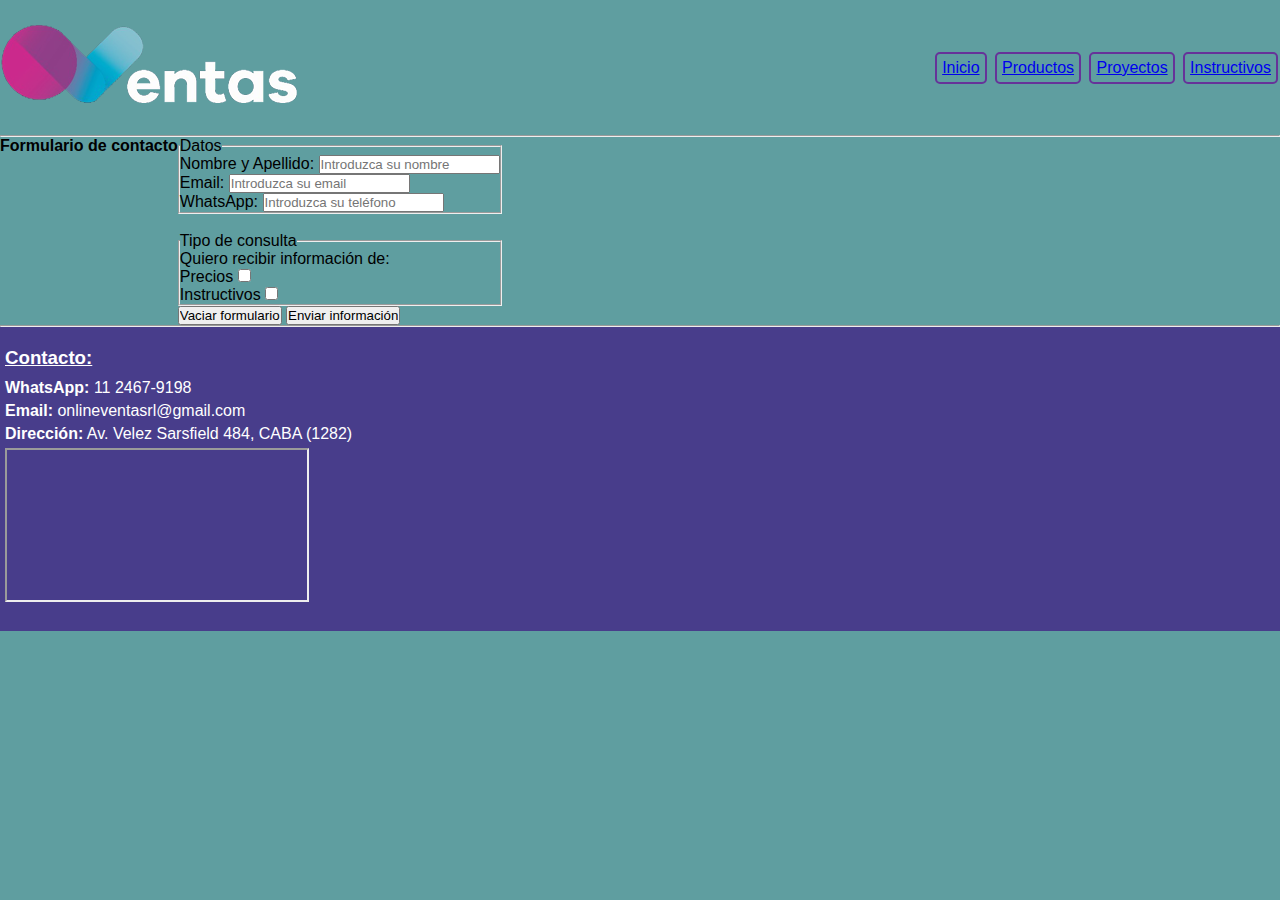
==== vistas/contacto.html @ a86e33a1 "1er commit: Estructura inicial del proyecto" ====
<!DOCTYPE html>
<html lang="en">
<head>
    <meta charset="UTF-8">
    <meta http-equiv="X-UA-Compatible" content="IE=edge">
    <meta name="viewport" content="width=device-width, initial-scale=1.0">
    <title>Contacto</title>
    <link rel="shortcut icon" href="../img/logo-favicon.png">
    <link rel="stylesheet" href="../CSS/style.css">
</head>
<body class="cuerpo">
    <!--Inicio del Header-->
    <header class="header">
        <h3 class="header__logo"><img src="../img/logo/logo3.png" alt="Logo"></h3>
        <nav class="header__navegador">
            <ul class="header__lista">
                <li class="header__item"><a href="../index.html">Inicio</a></li>
                <li class="header__item"><a href="./productos.html">Productos</a></li>
                <li class="header__item"><a href="./proyectos.html">Proyectos</a></li>
                <li class="header__item"><a href="./instructivos.html">Instructivos</a></li>
            </ul>
        </nav>
    </header>
    <!--Fin del Header-->
    <hr>
    <!--Inicio del cuerpo principal-->
    <main class="main">
        <!--Titulo de la página-->
        <section class="seccion__titulo">
            <h4>Formulario de contacto</h4>
        </section>
        <!--Inicio del formulario-->
        <section>
            <form action="" method="post" enctype="text/plain">
                <article>
                    <fieldset>
                        <legend>Datos</legend>
                        <div>
                            <p>
                                <label for="nombre">Nombre y Apellido:</label>
                                <input type="text" name="nombre" id="nombre" placeholder="Introduzca su nombre" required>
                            </p>
                            <p>
                                <label for="email">Email:</label>
                                <input type="email" name="email" id="email" placeholder="Introduzca su email" required>
                            </p>
                            <p>
                                <label for="tel">WhatsApp:</label>
                                <input type="tel" name="tel" id="tel" placeholder="Introduzca su teléfono" required>
                            </p>
                        </div>
                    </fieldset>
                </article><br>
                <article>
                    <fieldset>
                        <legend>Tipo de consulta</legend>
                        <div>
                            <p>Quiero recibir información de:</p>
                            <p>
                                <label for="precios">Precios</label>
                                <input type="checkbox" name="precios" id="precios">
                            </p>
                            <p>
                                <label for="instructivos">Instructivos</label>
                                <input type="checkbox" name="instructivos" id="instructivos">
                            </p>
                        </div>
                    </fieldset>
                </article>
                <div>
                    <p>
                        <input type="reset" value="Vaciar formulario">
                        <input type="submit" value="Enviar información">
                    </p>
                </div>
            </form>
        </section>
    </main>
    <!--Fin del cuerpo principal-->
    <hr>
    <!--Inicio del pie de pagina-->
    <footer class="footer">
        <h3 class="footer__titulo">Contacto:</h3>
        <p class="footer__datos"><strong>WhatsApp:</strong> <span>11 2467-9198</span></p>
        <p class="footer__datos"><strong>Email:</strong> <span>onlineventasrl@gmail.com</span></p>
        <p class="footer__datos"><strong>Dirección:</strong> <span>Av. Velez Sarsfield 484, CABA (1282)</span>
        </p>
        <nav class="footer__datos">
            <iframe src="https://maps.app.goo.gl/8QskTD3SeJTxgFvh6" frameborder="5px">direccion</iframe>
        </nav>
    </footer>
    <!--Fin del pie de pagina-->
</body>
</html>
---- CSS/style.css ----
*{
    margin: 0px;
    padding: 0px;
}
.cuerpo{
    background-color:cadetblue;
    font-family: Arial, Helvetica, sans-serif;
}
.grid{
    display: grid;
    grid-template-columns: 1fr 1fr 1fr;
    grid-template-rows: 120px 1fr 1fr 1fr 50px;
    grid-template-areas:
    "header header header"
    "productos productos aside"
    "productos productos aside"
    "productos productos aside"
    "footer footer footer"
    ;
}
.header{
    grid-area: header;
    background: cadetblue;
}
.seccion1{
    grid-area: productos;
}
.seccion2{
    grid-area: productos;
}
.seccion3{
    grid-area: productos;
}
.footer{
    grid-area: footer;
}
.header{
    display: flex;
    flex-flow: row nowrap;
    justify-content: space-between;
    align-items: center;
}
.header__item{
    display:inline-block;
    margin: 5px 2px 5px 2px;
    padding: 5px 5px 5px 5px;
    border-top: solid 2px rebeccapurple;
    border-bottom: solid 2px rebeccapurple;
    border-left: solid 2px rebeccapurple;
    border-right: solid 2px rebeccapurple;
    border-radius: 5px;
    color: rebeccapurple;
}
.main{
    display: flex;
    flex-flow: row wrap;
    justify-content: flex-start;
    align-content: space-around;
}
.seccion1, .seccion2, .seccion3{
    margin-top: 20px;
    margin-bottom: 20px;
}
.seccion1__titulo, .seccion2__titulo, .seccion3__titulo{
    margin-left: 5px;
    margin-bottom: 5px;
    font-size: x-large;
    text-decoration: underline;
    color: white;
}
.contenedor__index--img1{
    height: 449px;
    width: 800px;
    position: relative;
    background-image: url(../img/productos/index/main/camara.jpg);
    background-repeat: no-repeat;
}
.contenedor__index--img2{
    height: 449px;
    width: 800px;
    position: relative;
    background-image: url(../img/productos/index/main/portero_visor_wifi.jpg);
    background-repeat: no-repeat;
}
.contenedor__index--img3{
    height: 449px;
    width: 800px;
    position: relative;
    background-image: url(../img/productos/index/main/lamparas.jpg);
    background-repeat: no-repeat;
}
.seccion1__lista, .seccion2__lista, .seccion3__lista{
    position: absolute;
    bottom: 0px;
}
.seccion1__item, .seccion2__item, .seccion3__item{
    display: inline-block;
    margin: 5px 2px 5px 2px;
    padding: 5px 5px 5px 5px;
    color: white;
    text-decoration: underline;
}
.footer{
    display: flex;
    flex-flow: column nowrap;
    justify-content: flex-start;
    align-content: space-between;
    padding-top: 20px;
    padding-bottom: 20px;
    color: white;
    background-color: darkslateblue;
}
.footer__titulo{
    margin-bottom: 10px;
    margin-left: 5px;
    text-decoration: underline;
}
.footer__datos{
    margin-bottom: 5px;
    margin-left: 5px;
}
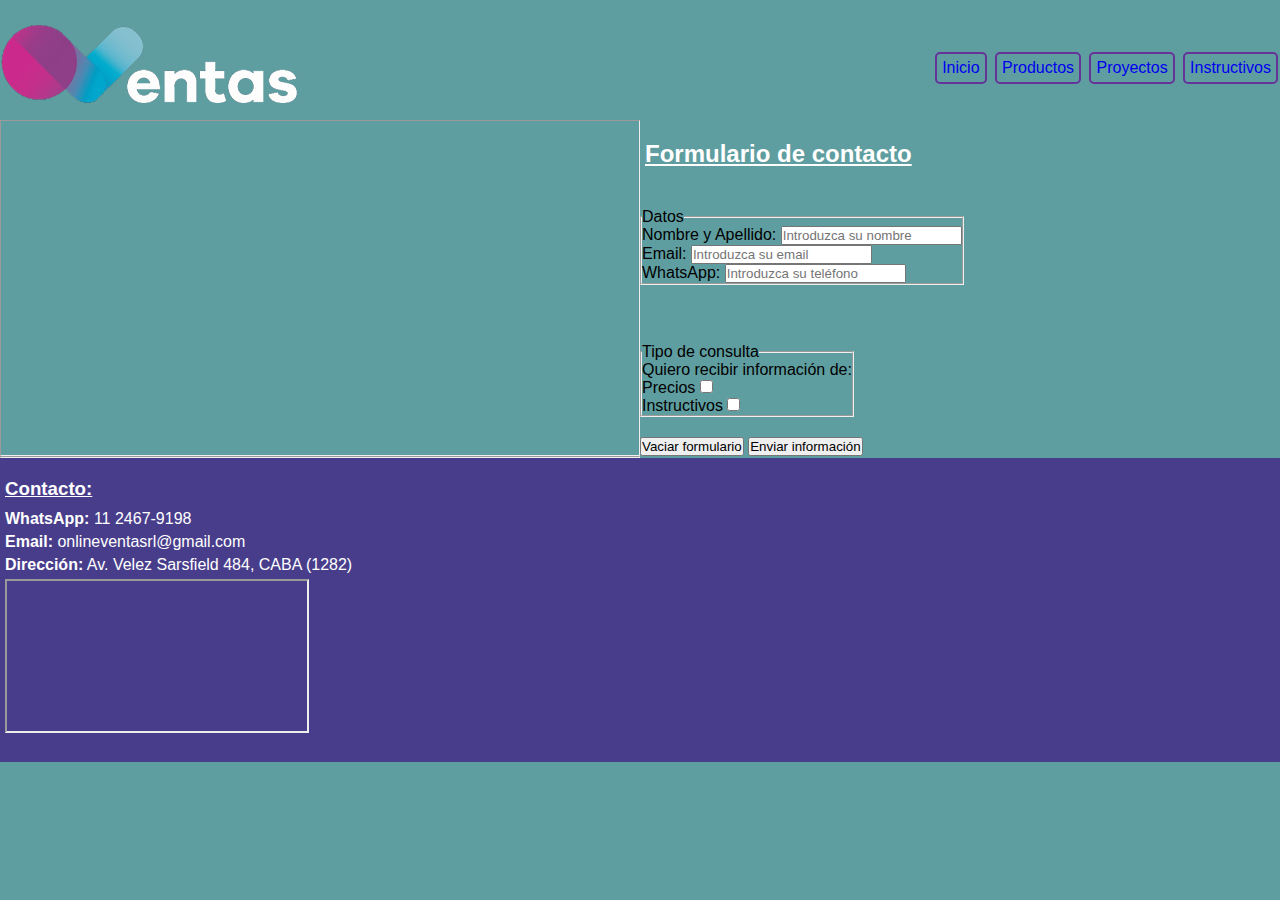
==== commit 7dccfd0b: "modificando grilla para la pagina de contacto" ====
--- a/vistas/contacto.html
+++ b/vistas/contacto.html
@@ -9,86 +9,96 @@
     <link rel="stylesheet" href="../CSS/style.css">
 </head>
 <body class="cuerpo">
-    <!--Inicio del Header-->
-    <header class="header">
-        <h3 class="header__logo"><img src="../img/logo/logo3.png" alt="Logo"></h3>
-        <nav class="header__navegador">
-            <ul class="header__lista">
-                <li class="header__item"><a href="../index.html">Inicio</a></li>
-                <li class="header__item"><a href="./productos.html">Productos</a></li>
-                <li class="header__item"><a href="./proyectos.html">Proyectos</a></li>
-                <li class="header__item"><a href="./instructivos.html">Instructivos</a></li>
-            </ul>
-        </nav>
-    </header>
-    <!--Fin del Header-->
-    <hr>
-    <!--Inicio del cuerpo principal-->
-    <main class="main">
-        <!--Titulo de la página-->
-        <section class="seccion__titulo">
-            <h4>Formulario de contacto</h4>
-        </section>
-        <!--Inicio del formulario-->
-        <section>
-            <form action="" method="post" enctype="text/plain">
-                <article>
-                    <fieldset>
-                        <legend>Datos</legend>
-                        <div>
-                            <p>
-                                <label for="nombre">Nombre y Apellido:</label>
-                                <input type="text" name="nombre" id="nombre" placeholder="Introduzca su nombre" required>
-                            </p>
-                            <p>
-                                <label for="email">Email:</label>
-                                <input type="email" name="email" id="email" placeholder="Introduzca su email" required>
-                            </p>
-                            <p>
-                                <label for="tel">WhatsApp:</label>
-                                <input type="tel" name="tel" id="tel" placeholder="Introduzca su teléfono" required>
-                            </p>
-                        </div>
-                    </fieldset>
-                </article><br>
-                <article>
-                    <fieldset>
-                        <legend>Tipo de consulta</legend>
-                        <div>
-                            <p>Quiero recibir información de:</p>
-                            <p>
-                                <label for="precios">Precios</label>
-                                <input type="checkbox" name="precios" id="precios">
-                            </p>
-                            <p>
-                                <label for="instructivos">Instructivos</label>
-                                <input type="checkbox" name="instructivos" id="instructivos">
-                            </p>
-                        </div>
-                    </fieldset>
-                </article>
-                <div>
-                    <p>
-                        <input type="reset" value="Vaciar formulario">
-                        <input type="submit" value="Enviar información">
-                    </p>
-                </div>
-            </form>
-        </section>
-    </main>
-    <!--Fin del cuerpo principal-->
-    <hr>
-    <!--Inicio del pie de pagina-->
-    <footer class="footer">
-        <h3 class="footer__titulo">Contacto:</h3>
-        <p class="footer__datos"><strong>WhatsApp:</strong> <span>11 2467-9198</span></p>
-        <p class="footer__datos"><strong>Email:</strong> <span>onlineventasrl@gmail.com</span></p>
-        <p class="footer__datos"><strong>Dirección:</strong> <span>Av. Velez Sarsfield 484, CABA (1282)</span>
-        </p>
-        <nav class="footer__datos">
-            <iframe src="https://maps.app.goo.gl/8QskTD3SeJTxgFvh6" frameborder="5px">direccion</iframe>
-        </nav>
-    </footer>
-    <!--Fin del pie de pagina-->
+    <div class="grilla">
+        <!--Inicio del Header-->
+        <div class="a">
+            <header class="header">
+                <h3 class="header__logo"><img src="../img/logo/logo3.png" alt="Logo"></h3>
+                <nav class="header__navegador">
+                    <ul class="header__lista">
+                        <li class="header__item"><a href="../index.html">Inicio</a></li>
+                        <li class="header__item"><a href="./productos.html">Productos</a></li>
+                        <li class="header__item"><a href="./proyectos.html">Proyectos</a></li>
+                        <li class="header__item"><a href="./instructivos.html">Instructivos</a></li>
+                    </ul>
+                </nav>
+            </header>
+        </div>
+        <!--Fin del Header-->
+        <hr>
+        <!--Inicio del cuerpo principal-->
+        <main class="main">
+            <!--Titulo de la página-->
+            <section class="seccion1">
+                <h4 class="seccion1__titulo">Formulario de contacto</h4>
+            </section>
+            <!--Inicio del formulario-->
+            <section>
+                <form action="" method="post" enctype="text/plain">
+                    <div class="b">
+                        <article>
+                            <fieldset class="formulario">
+                                <legend>Datos</legend>
+                                <div>
+                                    <p>
+                                        <label for="nombre">Nombre y Apellido:</label>
+                                        <input type="text" name="nombre" id="nombre" placeholder="Introduzca su nombre" required>
+                                    </p>
+                                    <p>
+                                        <label for="email">Email:</label>
+                                        <input type="email" name="email" id="email" placeholder="Introduzca su email" required>
+                                    </p>
+                                    <p>
+                                        <label for="tel">WhatsApp:</label>
+                                        <input type="tel" name="tel" id="tel" placeholder="Introduzca su teléfono" required>
+                                    </p>
+                                </div>
+                            </fieldset>
+                        </article><br>
+                    </div>
+                    <div class="c">
+                        <article>
+                            <fieldset class="formulario">
+                                <legend>Tipo de consulta</legend>
+                                <div>
+                                    <p>Quiero recibir información de:</p>
+                                    <p>
+                                        <label for="precios">Precios</label>
+                                        <input type="checkbox" name="precios" id="precios">
+                                    </p>
+                                    <p>
+                                        <label for="instructivos">Instructivos</label>
+                                        <input type="checkbox" name="instructivos" id="instructivos">
+                                    </p>
+                                </div>
+                            </fieldset>
+                        </article>
+                    </div>
+                    <div class="d">
+                        <p>
+                            <input type="reset" value="Vaciar formulario">
+                            <input type="submit" value="Enviar información">
+                        </p>
+                    </div>
+                </form>
+            </section>
+        </main>
+        <!--Fin del cuerpo principal-->
+        <hr>
+        <!--Inicio del pie de pagina-->
+        <div class="e">
+            <footer class="footer">
+                <h3 class="footer__titulo">Contacto:</h3>
+                <p class="footer__datos"><strong>WhatsApp:</strong> <span>11 2467-9198</span></p>
+                <p class="footer__datos"><strong>Email:</strong> <span>onlineventasrl@gmail.com</span></p>
+                <p class="footer__datos"><strong>Dirección:</strong> <span>Av. Velez Sarsfield 484, CABA (1282)</span>
+                </p>
+                <nav class="footer__datos">
+                    <iframe src="https://maps.app.goo.gl/8QskTD3SeJTxgFvh6" frameborder="5px">direccion</iframe>
+                </nav>
+            </footer>
+        </div>
+        <!--Fin del pie de pagina-->
+    </div>
 </body>
 </html>--- a/CSS/style.css
+++ b/CSS/style.css
@@ -6,33 +6,42 @@
     background-color:cadetblue;
     font-family: Arial, Helvetica, sans-serif;
 }
-.grid{
+.grilla{
     display: grid;
-    grid-template-columns: 1fr 1fr 1fr;
-    grid-template-rows: 120px 1fr 1fr 1fr 50px;
+    grid-template-columns: 1fr 1fr;
+    grid-template-rows: 120px auto auto auto 50px;
     grid-template-areas:
-    "header header header"
-    "productos productos aside"
-    "productos productos aside"
-    "productos productos aside"
-    "footer footer footer"
+    "header header"
+    "contenido aside"
+    "contenido aside"
+    "contenido aside"
+    "footer footer"
     ;
+    justify-content: start;
 }
-.header{
+.a{
     grid-area: header;
     background: cadetblue;
+    grid-row: 1/2;
 }
-.seccion1{
-    grid-area: productos;
+.b{
+    grid-area: contenido;
+    grid-row: 2/3;
 }
-.seccion2{
-    grid-area: productos;
+.c{
+    grid-area: contenido;
+    grid-row: 3/4;
 }
-.seccion3{
-    grid-area: productos;
+.d{
+    grid-area: contenido;
+    grid-row: 4/5;
 }
-.footer{
+.aside{
+    grid-area: aside;
+}
+.e{
     grid-area: footer;
+    grid-row: 5/6;
 }
 .header{
     display: flex;
@@ -49,45 +58,39 @@
     border-left: solid 2px rebeccapurple;
     border-right: solid 2px rebeccapurple;
     border-radius: 5px;
-    color: rebeccapurple;
+    transition: all;
 }
-.main{
-    display: flex;
-    flex-flow: row wrap;
-    justify-content: flex-start;
-    align-content: space-around;
+.header__item:hover{
+    margin-left: 1px;
+    margin-right: 1px;
+    font-size: large;
+    font-weight: bold;
+    border-top: solid 3px rebeccapurple;
+    border-bottom: solid 3px rebeccapurple;
+    border-left: solid 3px rebeccapurple;
+    border-right: solid 3px rebeccapurple;
+    color: white;
 }
+a{
+    text-decoration: none;
+}
+
 .seccion1, .seccion2, .seccion3{
     margin-top: 20px;
     margin-bottom: 20px;
 }
 .seccion1__titulo, .seccion2__titulo, .seccion3__titulo{
+    display: block;
     margin-left: 5px;
     margin-bottom: 5px;
     font-size: x-large;
     text-decoration: underline;
     color: white;
 }
-.contenedor__index--img1{
+.contenedor__index--img1, .contenedor__index--img2, .contenedor__index--img3{
     height: 449px;
     width: 800px;
     position: relative;
-    background-image: url(../img/productos/index/main/camara.jpg);
-    background-repeat: no-repeat;
-}
-.contenedor__index--img2{
-    height: 449px;
-    width: 800px;
-    position: relative;
-    background-image: url(../img/productos/index/main/portero_visor_wifi.jpg);
-    background-repeat: no-repeat;
-}
-.contenedor__index--img3{
-    height: 449px;
-    width: 800px;
-    position: relative;
-    background-image: url(../img/productos/index/main/lamparas.jpg);
-    background-repeat: no-repeat;
 }
 .seccion1__lista, .seccion2__lista, .seccion3__lista{
     position: absolute;
@@ -99,6 +102,11 @@
     padding: 5px 5px 5px 5px;
     color: white;
     text-decoration: underline;
+}
+.formulario{
+    display: inline-block;
+    margin-top: 20px;
+    margin-bottom: 20px;
 }
 .footer{
     display: flex;
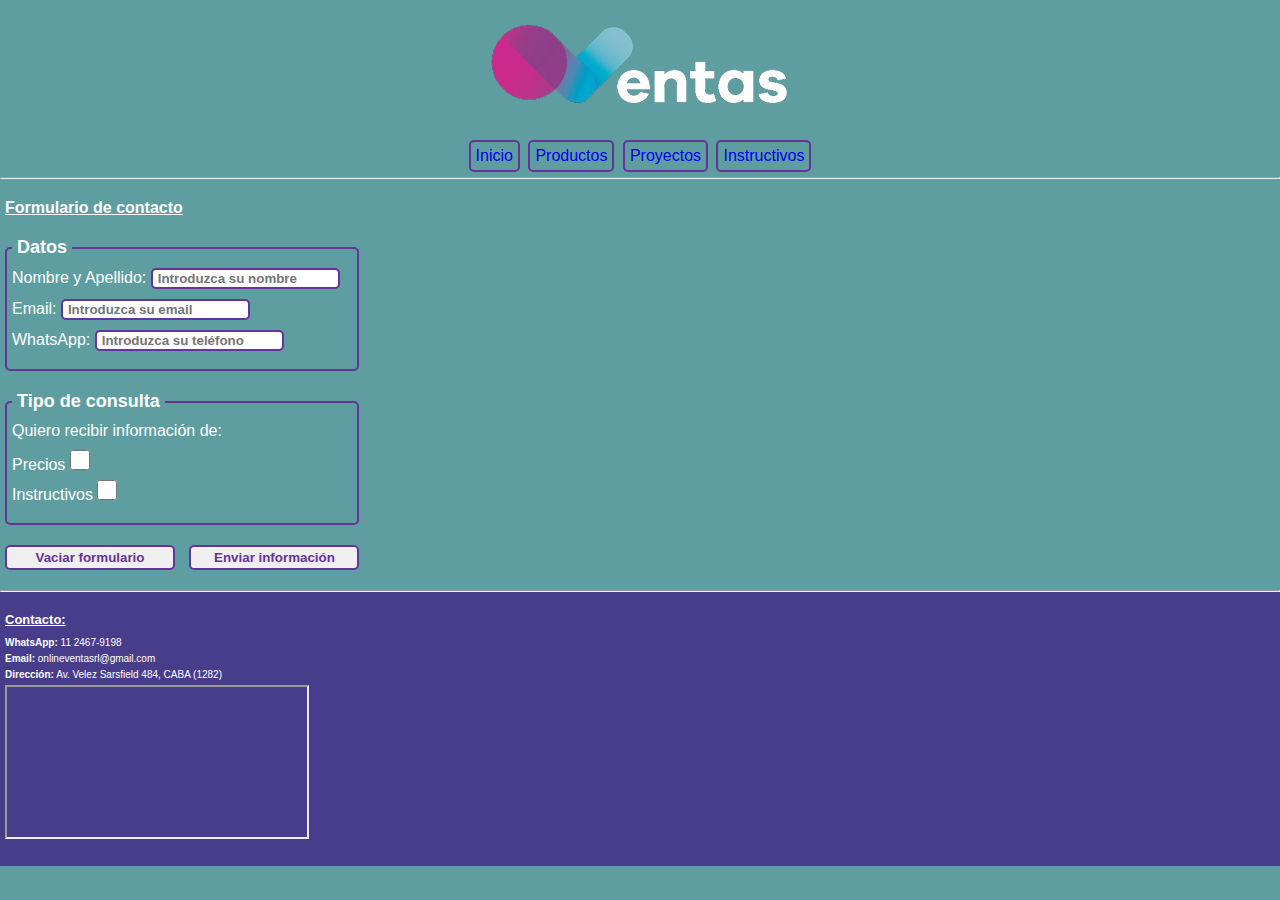
==== commit 6f4ac0a1: "generando los primeros mediaqueries" ====
--- a/vistas/contacto.html
+++ b/vistas/contacto.html
@@ -5,13 +5,13 @@
     <meta http-equiv="X-UA-Compatible" content="IE=edge">
     <meta name="viewport" content="width=device-width, initial-scale=1.0">
     <title>Contacto</title>
-    <link rel="shortcut icon" href="../img/logo-favicon.png">
+    <link rel="shortcut icon" href="../img/logo/logo-favicon.png">
     <link rel="stylesheet" href="../CSS/style.css">
 </head>
 <body class="cuerpo">
     <div class="grilla">
         <!--Inicio del Header-->
-        <div class="a">
+        <div class="contacto__a">
             <header class="header">
                 <h3 class="header__logo"><img src="../img/logo/logo3.png" alt="Logo"></h3>
                 <nav class="header__navegador">
@@ -28,65 +28,65 @@
         <hr>
         <!--Inicio del cuerpo principal-->
         <main class="main">
-            <!--Titulo de la página-->
-            <section class="seccion1">
-                <h4 class="seccion1__titulo">Formulario de contacto</h4>
-            </section>
-            <!--Inicio del formulario-->
-            <section>
-                <form action="" method="post" enctype="text/plain">
-                    <div class="b">
-                        <article>
+            <div class="contacto__b">
+                <!--Titulo de la página-->
+                <div>
+                    <section class="main__seccion">
+                        <h4 class="main__titulo">Formulario de contacto</h4>
+                    </section>
+                </div>
+                <!--Inicio del formulario-->
+                <section>
+                    <form action="" method="post" enctype="text/plain">
+                        <article class="main__seccion">
                             <fieldset class="formulario">
-                                <legend>Datos</legend>
+                                <legend class="formulario__titulo">Datos</legend>
                                 <div>
                                     <p>
-                                        <label for="nombre">Nombre y Apellido:</label>
-                                        <input type="text" name="nombre" id="nombre" placeholder="Introduzca su nombre" required>
+                                        <label class="formulario__label" for="nombre">Nombre y Apellido:</label>
+                                        <input class="formulario__input" type="text" name="nombre" id="nombre" placeholder="Introduzca su nombre" required>
                                     </p>
                                     <p>
-                                        <label for="email">Email:</label>
-                                        <input type="email" name="email" id="email" placeholder="Introduzca su email" required>
+                                        <label class="formulario__label" for="email">Email:</label>
+                                        <input class="formulario__input" type="email" name="email" id="email" placeholder="Introduzca su email" required>
                                     </p>
                                     <p>
-                                        <label for="tel">WhatsApp:</label>
-                                        <input type="tel" name="tel" id="tel" placeholder="Introduzca su teléfono" required>
-                                    </p>
-                                </div>
-                            </fieldset>
-                        </article><br>
-                    </div>
-                    <div class="c">
-                        <article>
-                            <fieldset class="formulario">
-                                <legend>Tipo de consulta</legend>
-                                <div>
-                                    <p>Quiero recibir información de:</p>
-                                    <p>
-                                        <label for="precios">Precios</label>
-                                        <input type="checkbox" name="precios" id="precios">
-                                    </p>
-                                    <p>
-                                        <label for="instructivos">Instructivos</label>
-                                        <input type="checkbox" name="instructivos" id="instructivos">
+                                        <label class="formulario__label" for="tel">WhatsApp:</label>
+                                        <input class="formulario__input" type="tel" name="tel" id="tel" placeholder="Introduzca su teléfono" required>
                                     </p>
                                 </div>
                             </fieldset>
                         </article>
-                    </div>
-                    <div class="d">
-                        <p>
-                            <input type="reset" value="Vaciar formulario">
-                            <input type="submit" value="Enviar información">
-                        </p>
-                    </div>
-                </form>
-            </section>
+                        <article class="main__seccion">
+                            <fieldset class="formulario">
+                                <legend class="formulario__titulo">Tipo de consulta</legend>
+                                <div>
+                                    <p class="formulario__label">Quiero recibir información de:</p>
+                                    <p>
+                                        <label class="formulario__label" for="precios">Precios</label>
+                                        <input class="formulario__checkbox" type="checkbox" name="precios" id="precios">
+                                    </p>
+                                    <p>
+                                        <label class="formulario__label" for="instructivos">Instructivos</label>
+                                        <input class="formulario__checkbox" type="checkbox" name="instructivos">
+                                    </p>
+                                </div>
+                            </fieldset>
+                        </article>
+                        <div>
+                            <p>
+                                <input class="formulario__boton" type="reset" value="Vaciar formulario">
+                                <input class="formulario__boton" type="submit" value="Enviar información">
+                            </p>
+                        </div>
+                    </form>
+                </section>
+            </div>      
         </main>
         <!--Fin del cuerpo principal-->
         <hr>
         <!--Inicio del pie de pagina-->
-        <div class="e">
+        <div class="contacto__c">
             <footer class="footer">
                 <h3 class="footer__titulo">Contacto:</h3>
                 <p class="footer__datos"><strong>WhatsApp:</strong> <span>11 2467-9198</span></p>
--- a/CSS/style.css
+++ b/CSS/style.css
@@ -1,12 +1,11 @@
+/*inicio de parámetros de raíz*/
 *{
     margin: 0px;
     padding: 0px;
 }
-.cuerpo{
-    background-color:cadetblue;
-    font-family: Arial, Helvetica, sans-serif;
-}
-.grilla{
+/*fin de parámetros de raíz*/
+/*inicio de grilla del index*/
+.index__grilla{
     display: grid;
     grid-template-columns: 1fr 1fr;
     grid-template-rows: 120px auto auto auto 50px;
@@ -17,32 +16,62 @@
     "contenido aside"
     "footer footer"
     ;
-    justify-content: start;
-}
-.a{
+}
+.index__a{
     grid-area: header;
     background: cadetblue;
     grid-row: 1/2;
 }
-.b{
+.index__b{
     grid-area: contenido;
     grid-row: 2/3;
 }
-.c{
+.index__c{
     grid-area: contenido;
     grid-row: 3/4;
 }
-.d{
+.index__d{
     grid-area: contenido;
     grid-row: 4/5;
 }
-.aside{
+.index__aside{
     grid-area: aside;
-}
-.e{
+    grid-row: 2/5;
+}
+.index__e{
     grid-area: footer;
     grid-row: 5/6;
 }
+/*fin de grilla del index*/
+/*inicio de grilla de contacto*/
+.contacto__grilla{
+    display: grid;
+    grid-template-columns: 1fr 1fr;
+    grid-template-rows: 120px auto 50px;
+    grid-template-areas:
+    "header header"
+    "contacto aside"
+    "footer footer"
+    ;
+}
+.contacto__a{
+    grid-area: header;
+    background: cadetblue;
+    grid-row: 1/2;
+}
+.contacto__b{
+    grid-area: contenido;
+    grid-row: 2/3;
+}
+.contacto__aside{
+    grid-area: aside;
+}
+.contacto__c{
+    grid-area: footer;
+    grid-row: 3/4;
+}
+/*fin de grilla de contacto*/
+/*inicio de estilos del header*/
 .header{
     display: flex;
     flex-flow: row nowrap;
@@ -71,42 +100,37 @@
     border-right: solid 3px rebeccapurple;
     color: white;
 }
-a{
+header a{
     text-decoration: none;
 }
-
-.seccion1, .seccion2, .seccion3{
+/*fin de estilos del header*/
+/*inicio de estilos del body*/
+.cuerpo{
+    background-color:cadetblue;
+    font-family: Arial, Helvetica, sans-serif;
+}
+.main{
     margin-top: 20px;
     margin-bottom: 20px;
 }
-.seccion1__titulo, .seccion2__titulo, .seccion3__titulo{
+.main__seccion{
+    margin-top: 20px;
+    margin-bottom: 20px;
+}
+.main__titulo{
     display: block;
     margin-left: 5px;
     margin-bottom: 5px;
-    font-size: x-large;
+    font-size: xx-large;
     text-decoration: underline;
     color: white;
 }
-.contenedor__index--img1, .contenedor__index--img2, .contenedor__index--img3{
-    height: 449px;
-    width: 800px;
-    position: relative;
-}
-.seccion1__lista, .seccion2__lista, .seccion3__lista{
-    position: absolute;
-    bottom: 0px;
-}
-.seccion1__item, .seccion2__item, .seccion3__item{
+.main__item{
     display: inline-block;
     margin: 5px 2px 5px 2px;
     padding: 5px 5px 5px 5px;
     color: white;
     text-decoration: underline;
-}
-.formulario{
-    display: inline-block;
-    margin-top: 20px;
-    margin-bottom: 20px;
 }
 .footer{
     display: flex;
@@ -126,4 +150,218 @@
 .footer__datos{
     margin-bottom: 5px;
     margin-left: 5px;
-}+}
+/*fin de estilos del body*/
+/*inicio del main del index*/
+.index__contenedor{
+    position: relative;
+}
+.index__lista{
+    position: absolute;
+    bottom: 0px;
+}
+/*fin del main del index*/
+/*inicio del main de contacto*/
+.formulario{
+    height: 120px;
+    width: 340px;
+    margin-left: 5px;
+    padding: 5px 5px 5px 5px;
+    border-top: solid 2px rebeccapurple;
+    border-bottom: solid 2px rebeccapurple;
+    border-left: solid 2px rebeccapurple;
+    border-right: solid 2px rebeccapurple;
+    border-radius: 5px;
+}
+.formulario__titulo{
+    padding-left: 5px;
+    padding-right: 5px;
+    font-size: large;
+    font-weight: 600;
+    color: white;
+}
+.formulario__label{
+    margin-top: 5px;
+    margin-bottom: 5px;
+    font-weight: 100;
+    color: white;
+}
+.formulario__input{
+    width: 180px;
+    margin-top: 5px;
+    margin-bottom: 5px;
+    padding-left: 5px;
+    padding-top: 1px;
+    padding-bottom: 1px;
+    border-top: solid 2px rebeccapurple;
+    border-bottom: solid 2px rebeccapurple;
+    border-left: solid 2px rebeccapurple;
+    border-right: solid 2px rebeccapurple;
+    border-radius: 5px;
+    color: black;
+    font-weight: 600;
+    transition: all;
+}
+.formulario__input:focus{
+    height: 22px;
+    width: 190px;
+    font-weight: 600;
+    background-color: rebeccapurple;
+    color: white;
+}
+.formulario__checkbox{
+    height: 20px;
+    width: 20px;
+    margin-top: 5px;
+    margin-bottom: 5px;
+}
+.formulario__boton{
+    height: 25px;
+    width: 170px;
+    margin-left: 5px;
+    margin-right: 5px;
+    border-top: solid 2px rebeccapurple;
+    border-bottom: solid 2px rebeccapurple;
+    border-left: solid 2px rebeccapurple;
+    border-right: solid 2px rebeccapurple;
+    border-radius: 5px;
+    font-weight: 700;
+    color: rebeccapurple;
+    transition: all;
+}
+.formulario__boton:hover{
+    height: 30px;
+    width: 175px;
+    margin-left: 2px;
+    margin-right: 0px;
+    font-size: large;
+    background-color: rebeccapurple;
+    color: white;
+}
+/*fin del main de contacto*/
+/*inicio del mediaquery para celulares*/
+@media screen and (min-width: 320px) {
+    /*inicio de grilla del index celulares*/
+    .index__grilla{
+        display: grid;
+    grid-template-columns: 1fr;
+    grid-template-rows: 180px auto auto auto auto 50px;
+    grid-template-areas:
+    "header"
+    "contenido"
+    "contenido"
+    "contenido"
+    "aside"
+    "footer"
+    ;
+    }
+    .index__a{
+        grid-area: header;
+        background: cadetblue;
+        grid-row: 1/2;
+    }
+    .index__b{
+        grid-area: contenido;
+        grid-row: 2/3;
+    }
+    .index__c{
+        grid-area: contenido;
+        grid-row: 3/4;
+    }
+    .index__d{
+        grid-area: contenido;
+        grid-row: 4/5;
+    }
+    .index__aside{
+        grid-area: aside;
+        grid-row: 5/6;
+    }
+    .index__e{
+        grid-area: footer;
+        grid-row: 6/7;
+    }
+    /*fin de grilla del index celulares*/
+    /*inicio de estilos del body celulares*/
+    .header{
+        display: flex;
+        flex-flow: column nowrap;
+        justify-content: space-evenly;
+        align-items: center;
+    }
+    .header__item{
+        display:inline-block;
+        margin: 5px 2px 5px 2px;
+        padding: 5px 5px 5px 5px;
+        border-top: solid 2px rebeccapurple;
+        border-bottom: solid 2px rebeccapurple;
+        border-left: solid 2px rebeccapurple;
+        border-right: solid 2px rebeccapurple;
+        border-radius: 5px;
+        transition: all;
+    }
+    .header__item:hover{
+        margin-left: 1px;
+        margin-right: 1px;
+        font-size: large;
+        font-weight: bold;
+        border-top: solid 3px rebeccapurple;
+        border-bottom: solid 3px rebeccapurple;
+        border-left: solid 3px rebeccapurple;
+        border-right: solid 3px rebeccapurple;
+        color: white;
+    }
+    header a{
+        text-decoration: none;
+    }
+    img{
+        width: 100%;
+    }
+    .main{
+        margin-top: 20px;
+        margin-bottom: 20px;
+    }
+    .main__seccion{
+        margin-top: 20px;
+        margin-bottom: 20px;
+    }
+    .main__titulo{
+        display: block;
+        margin-left: 5px;
+        margin-bottom: 5px;
+        font-size: medium;
+        text-decoration: underline;
+        color: white;
+    }
+    .main__item{
+        display: block;
+        margin: 5px 2px 5px 2px;
+        padding: 5px 5px 5px 5px;
+        font-size: small;
+        color: white;
+        text-decoration: underline;
+    }
+    .footer{
+        display: flex;
+        flex-flow: column nowrap;
+        justify-content: flex-start;
+        align-content: space-between;
+        padding-top: 20px;
+        padding-bottom: 20px;
+        color: white;
+        background-color: darkslateblue;
+    }
+    .footer__titulo{
+        margin-bottom: 10px;
+        margin-left: 5px;
+        font-size: small;
+        text-decoration: underline;
+    }
+    .footer__datos{
+        font-size: x-small;
+        margin-bottom: 5px;
+        margin-left: 5px;
+    }
+    /*fin de estilos del body celulares*/
+    
+}
+/*fin del mediaquery para celulares*/